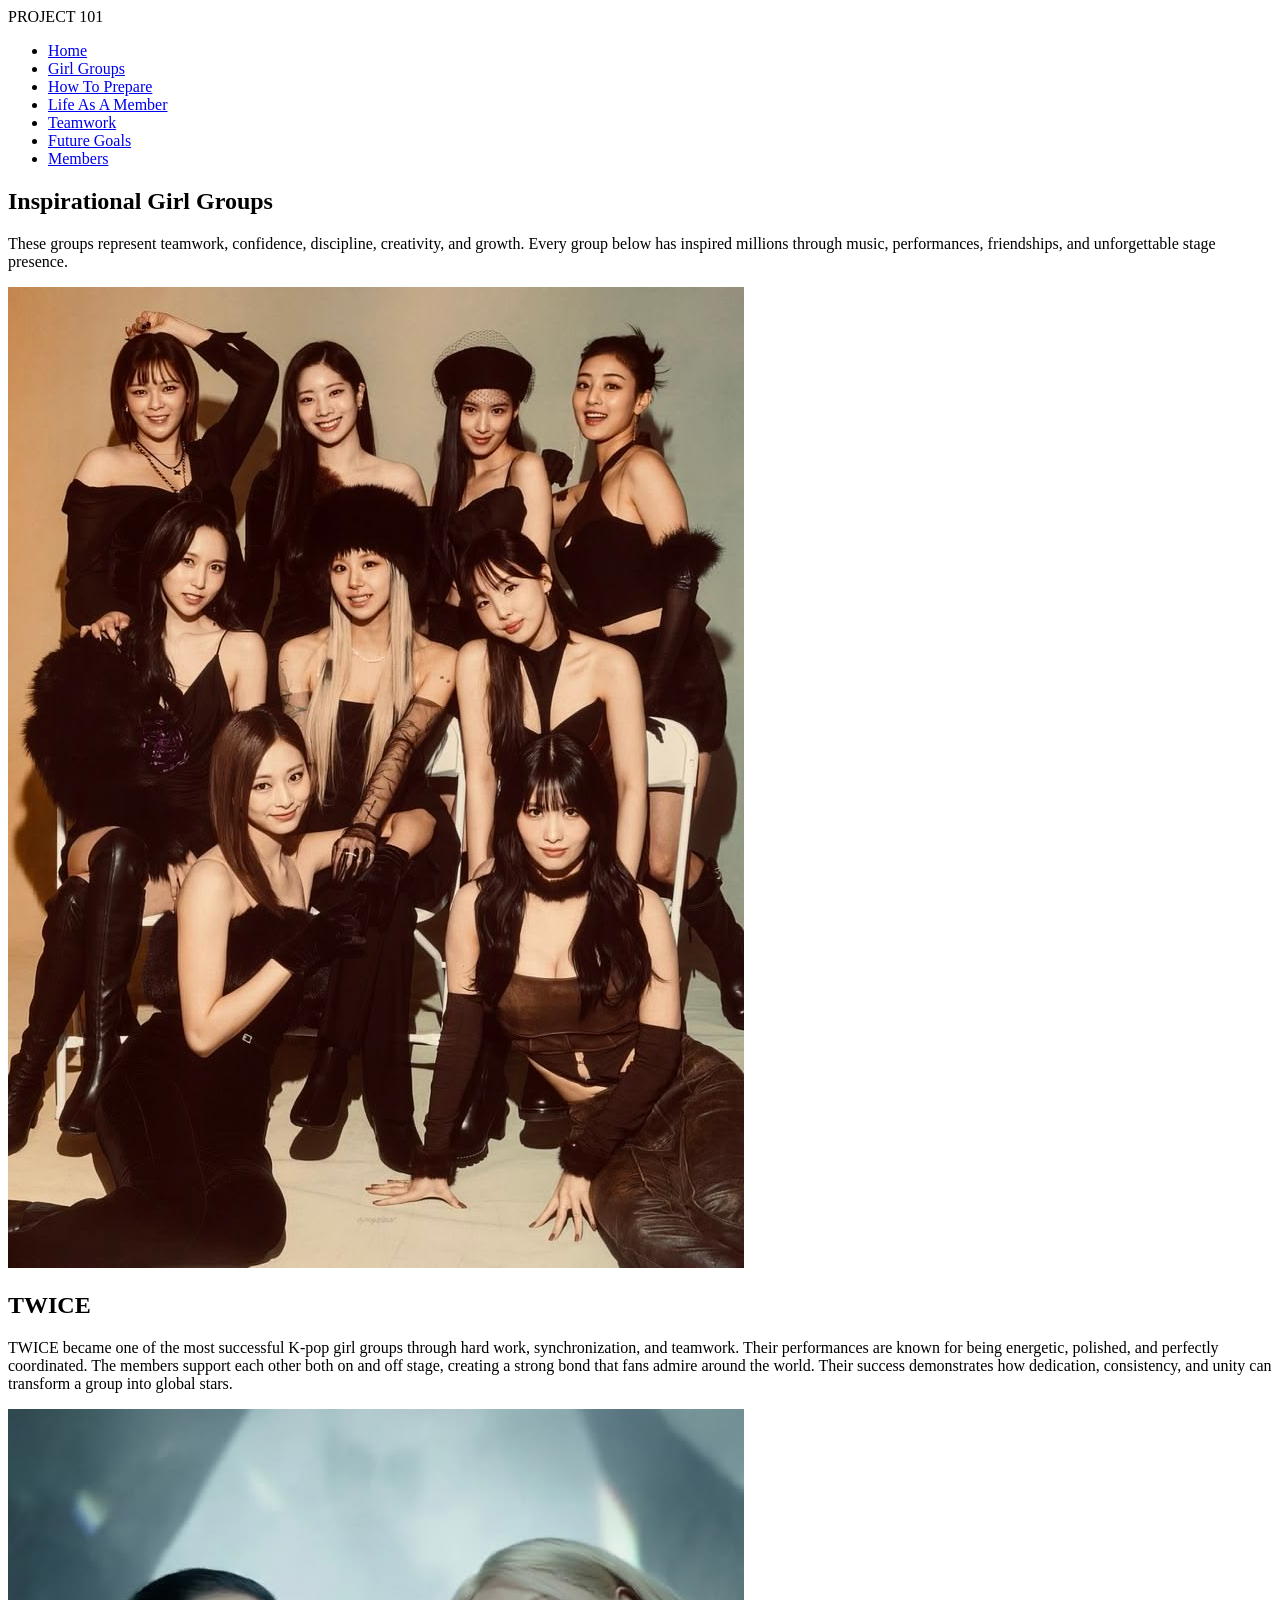
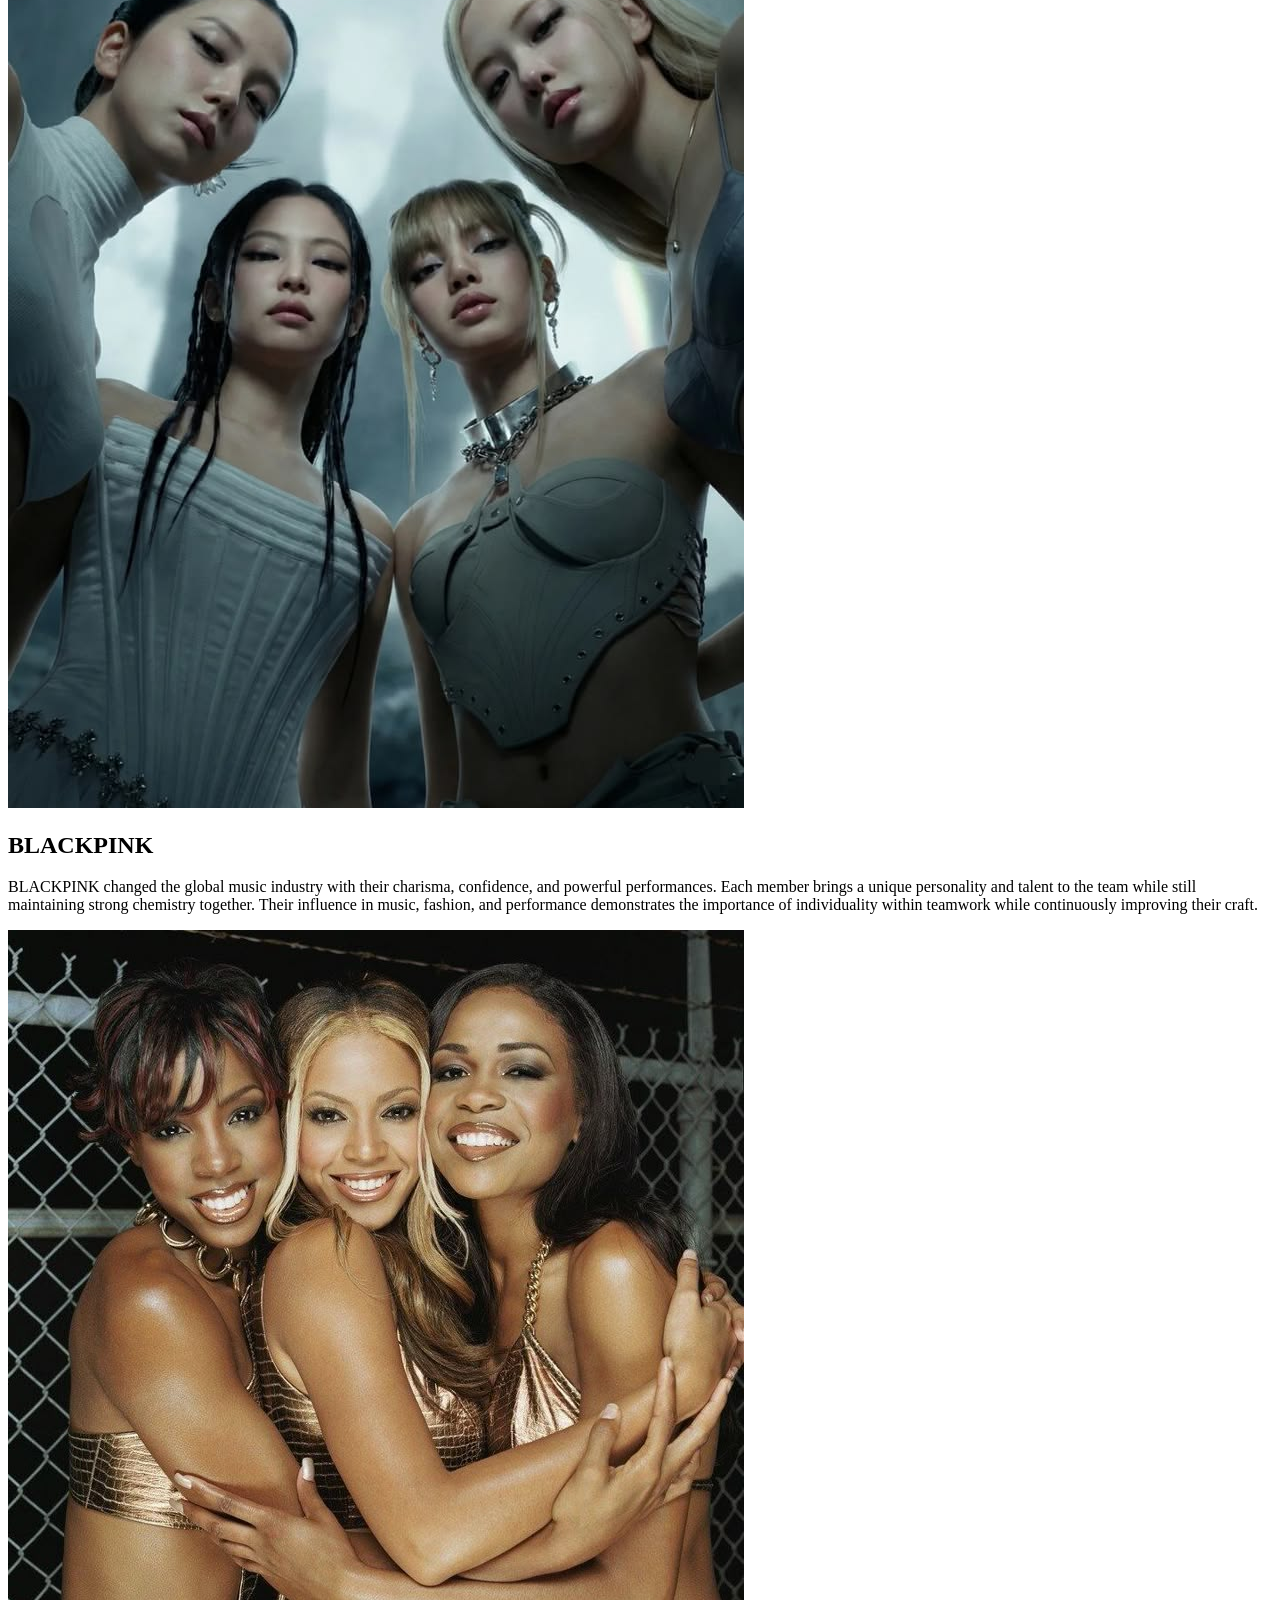
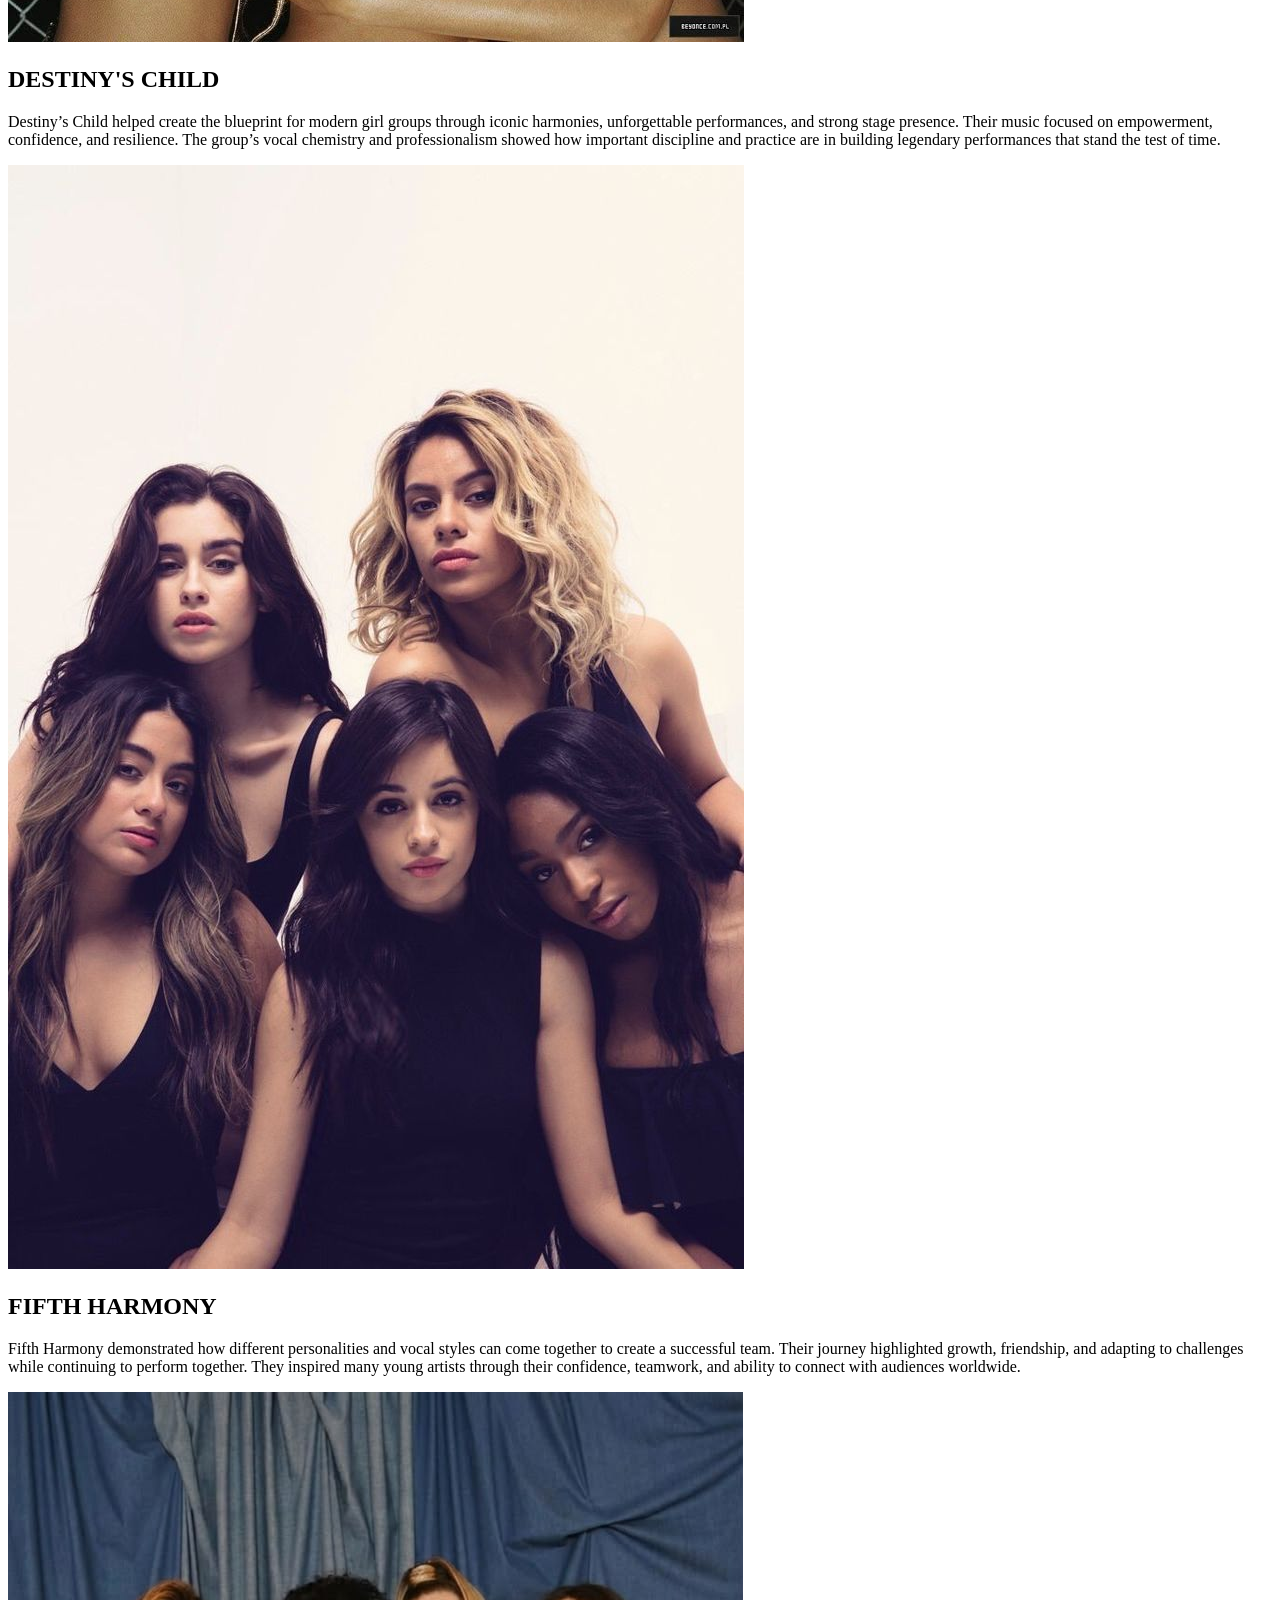
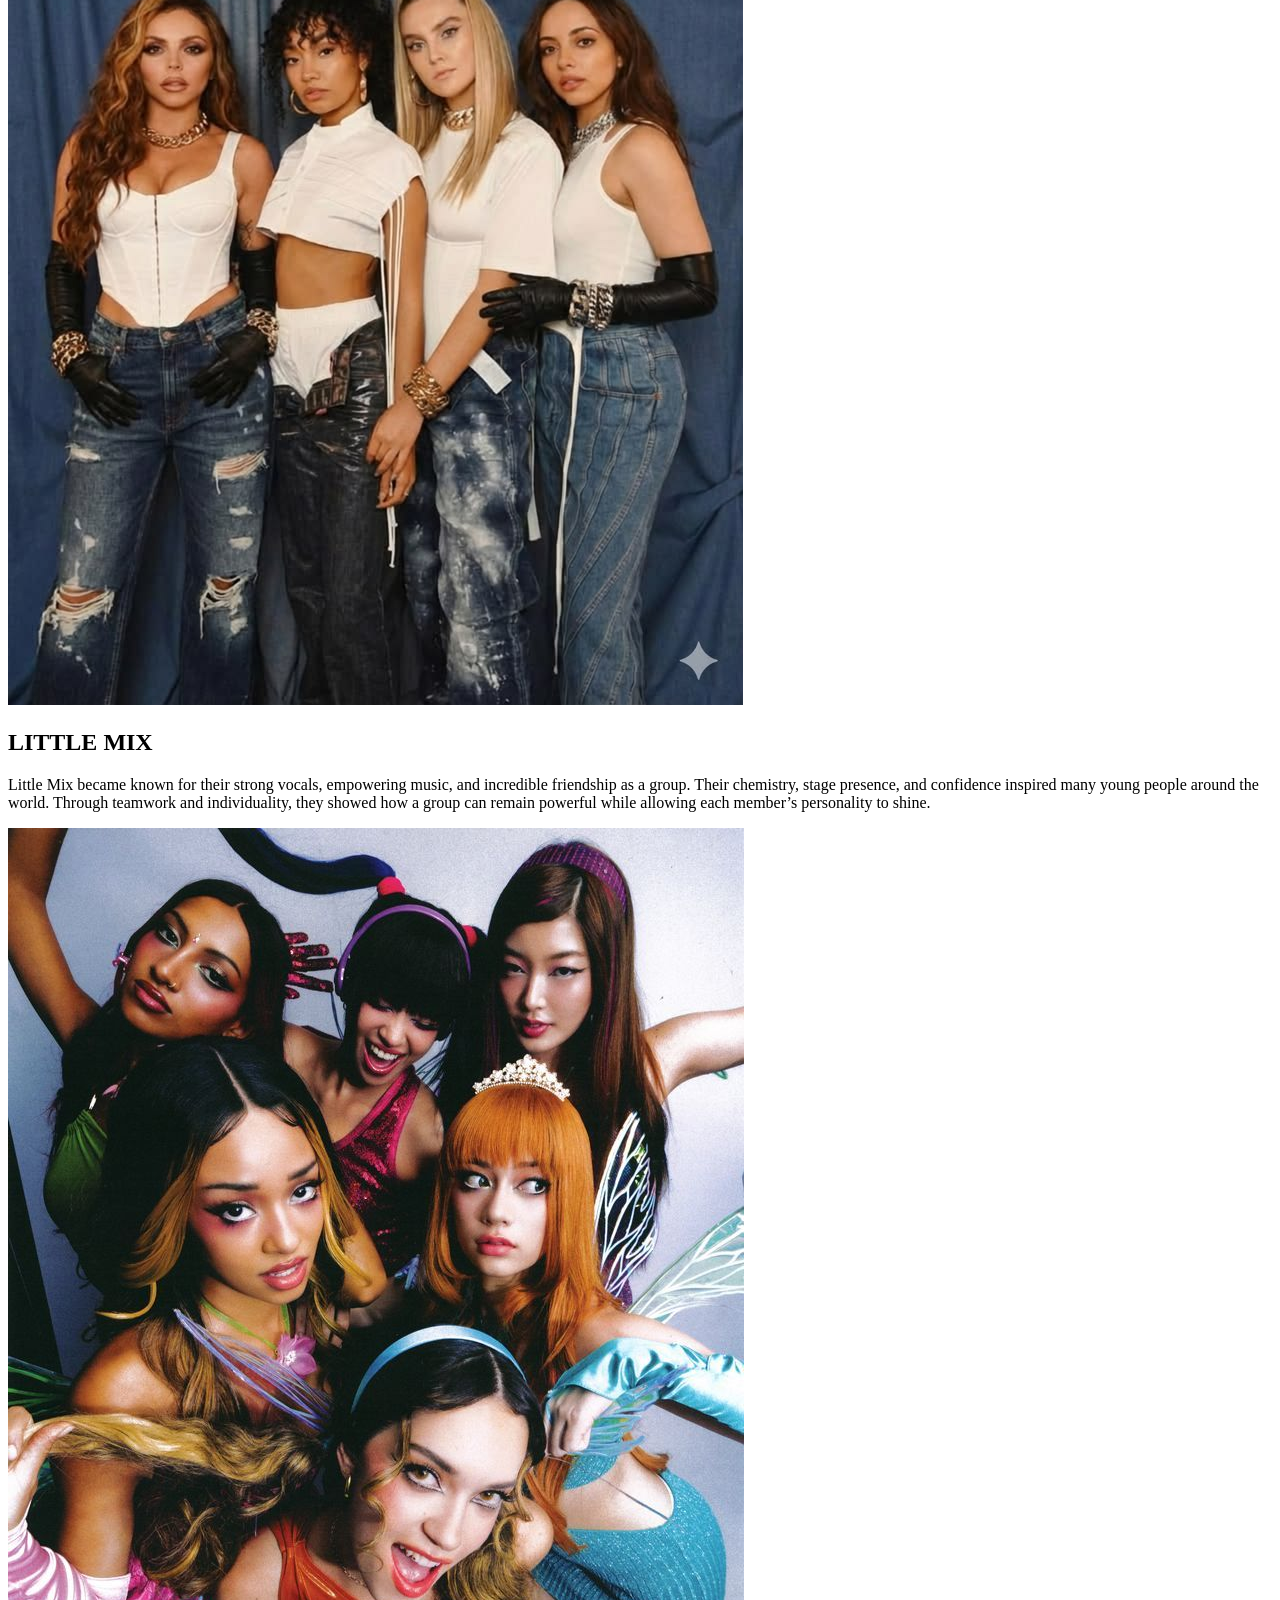
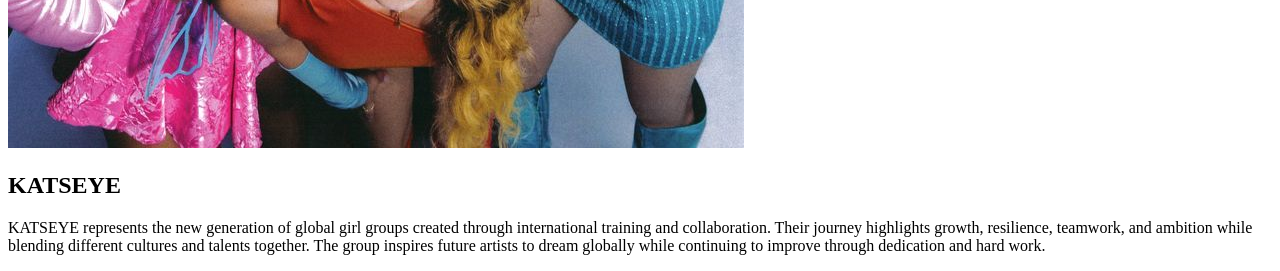
==== girlgroup.html @ 9f1029e7 "Add files via upload" ====
<!DOCTYPE html> <html lang="en"> <head> <meta charset="UTF-8"> <meta name="viewport" content="width=device-width, initial-scale=1.0"> <title>Inspirational Girl Groups</title> <link rel="stylesheet" href="style.css"> <link href="https://fonts.googleapis.com/css2?family=Poppins:wght@300;400;500;700&family=Pacifico&display=swap" rel="stylesheet"> </head> <body> <!-- NAVIGATION --> <nav> <div class="logo"> PROJECT 101 </div> <ul> <li><a href="index.html">Home</a></li> <li><a href="girlgroup.html">Girl Groups</a></li> <li><a href="prepare.html">How To Prepare</a></li> <li><a href="memberlife.html">Life As A Member</a></li> <li><a href="team.html">Teamwork</a></li> <li><a href="goals.html">Future Goals</a></li> <li><a href="members.html">Members</a></li> </ul> </nav> <!-- PAGE TITLE --> <section class="page-title"> <h1>Inspirational Girl Groups</h1> <p> These groups represent teamwork, confidence, discipline, creativity, and growth. Every group below has inspired millions through music, performances, friendships, and unforgettable stage presence. </p> </section> <!-- GIRL GROUPS --> <section class="group-container"> <!-- TWICE --> <div class="group-card"> <img src="images/twice.jpg" alt="TWICE"> <div class="group-text"> <h2>TWICE</h2> <p> TWICE became one of the most successful K-pop girl groups through hard work, synchronization, and teamwork. Their performances are known for being energetic, polished, and perfectly coordinated. The members support each other both on and off stage, creating a strong bond that fans admire around the world. Their success demonstrates how dedication, consistency, and unity can transform a group into global stars. </p> </div> </div> <!-- BLACKPINK --> <div class="group-card"> <img src="images/blackpink.jpg" alt="BLACKPINK"> <div class="group-text"> <h2>BLACKPINK</h2> <p> BLACKPINK changed the global music industry with their charisma, confidence, and powerful performances. Each member brings a unique personality and talent to the team while still maintaining strong chemistry together. Their influence in music, fashion, and performance demonstrates the importance of individuality within teamwork while continuously improving their craft. </p> </div> </div> <!-- DESTINY'S CHILD --> <div class="group-card"> <img src="images/destinyschild.jpg" alt="Destiny's Child"> <div class="group-text"> <h2>DESTINY'S CHILD</h2> <p> Destiny’s Child helped create the blueprint for modern girl groups through iconic harmonies, unforgettable performances, and strong stage presence. Their music focused on empowerment, confidence, and resilience. The group’s vocal chemistry and professionalism showed how important discipline and practice are in building legendary performances that stand the test of time. </p> </div> </div> <!-- FIFTH HARMONY --> <div class="group-card"> <img src="images/fifthharmony.jpg" alt="Fifth Harmony"> <div class="group-text"> <h2>FIFTH HARMONY</h2> <p> Fifth Harmony demonstrated how different personalities and vocal styles can come together to create a successful team. Their journey highlighted growth, friendship, and adapting to challenges while continuing to perform together. They inspired many young artists through their confidence, teamwork, and ability to connect with audiences worldwide. </p> </div> </div> <!-- LITTLE MIX --> <div class="group-card"> <img src="images/littlemix.jpg" alt="Little Mix"> <div class="group-text"> <h2>LITTLE MIX</h2> <p> Little Mix became known for their strong vocals, empowering music, and incredible friendship as a group. Their chemistry, stage presence, and confidence inspired many young people around the world. Through teamwork and individuality, they showed how a group can remain powerful while allowing each member’s personality to shine. </p> </div> </div> <!-- KATSEYE --> <div class="group-card"> <img src="images/katseye.jpg" alt="KATSEYE"> <div class="group-text"> <h2>KATSEYE</h2> <p> KATSEYE represents the new generation of global girl groups created through international training and collaboration. Their journey highlights growth, resilience, teamwork, and ambition while blending different cultures and talents together. The group inspires future artists to dream globally while continuing to improve through dedication and hard work. </p> </div> </div> </section> </body> </html>
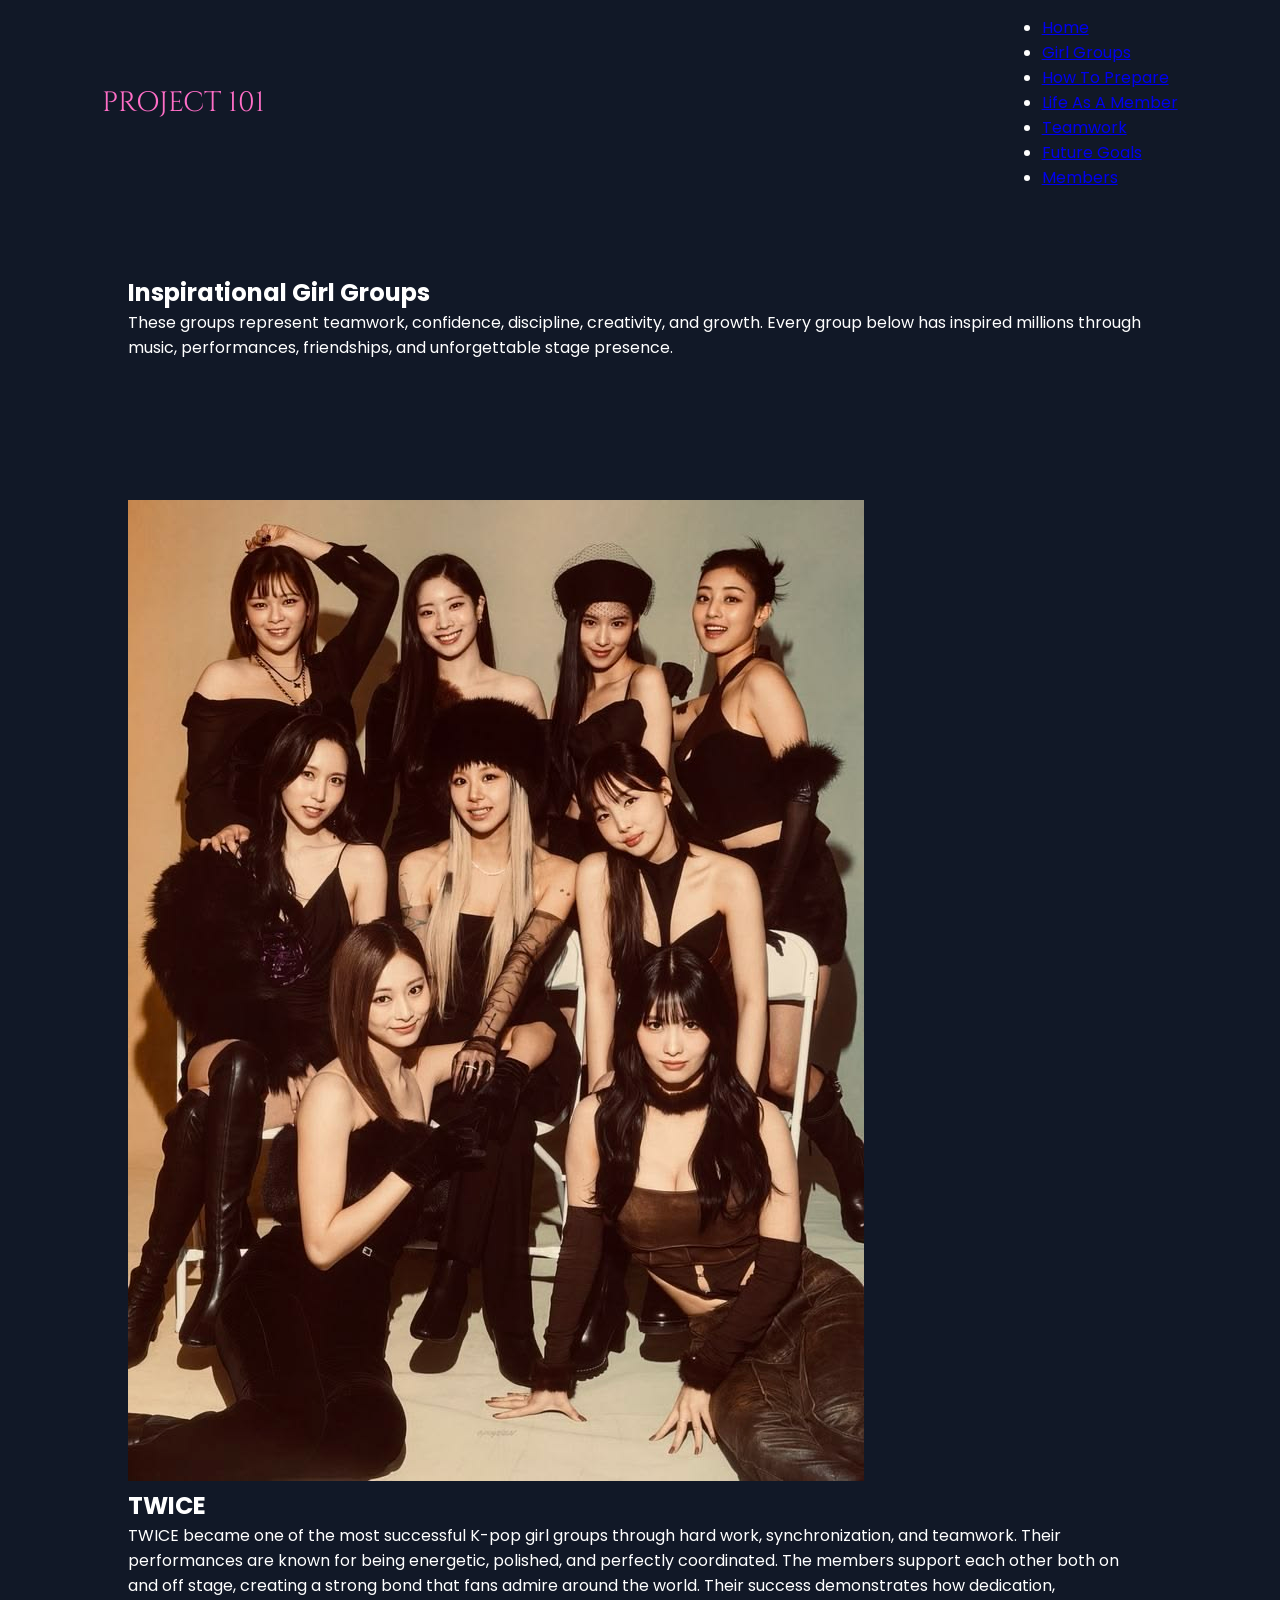
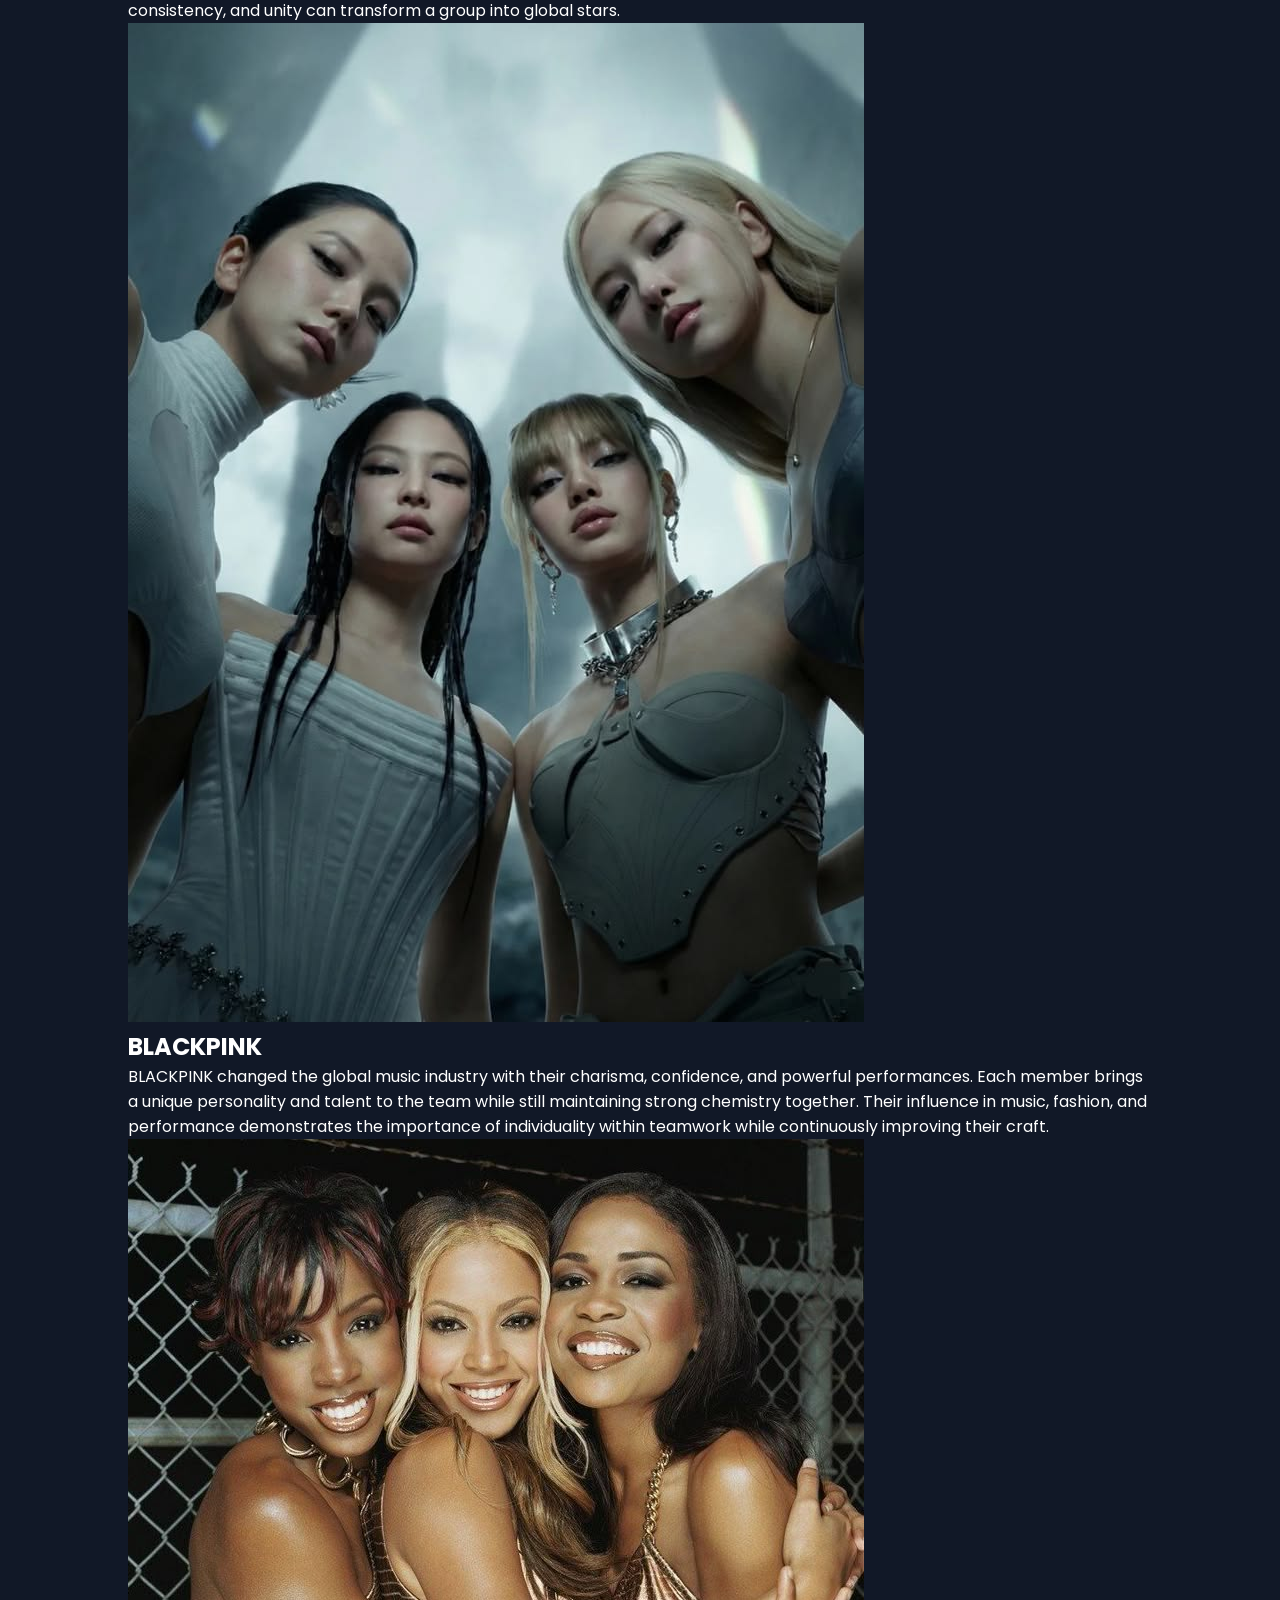
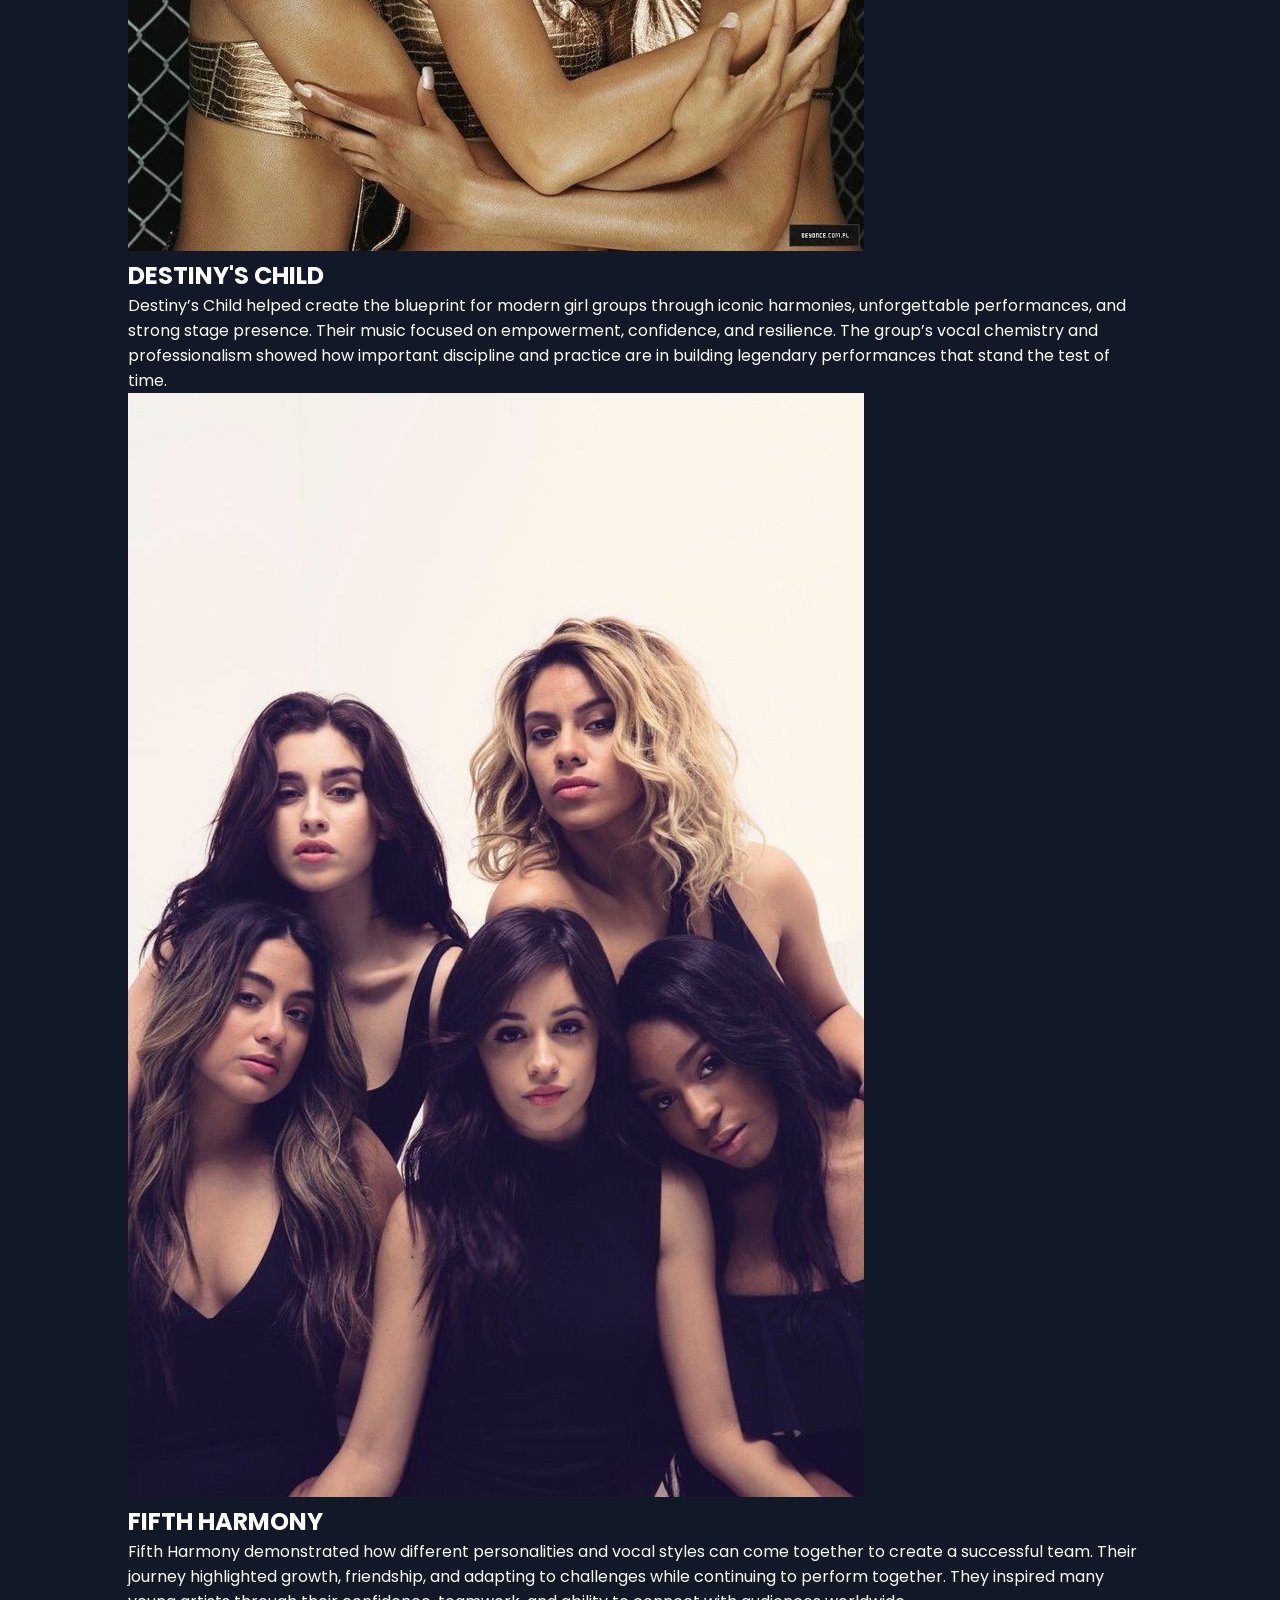
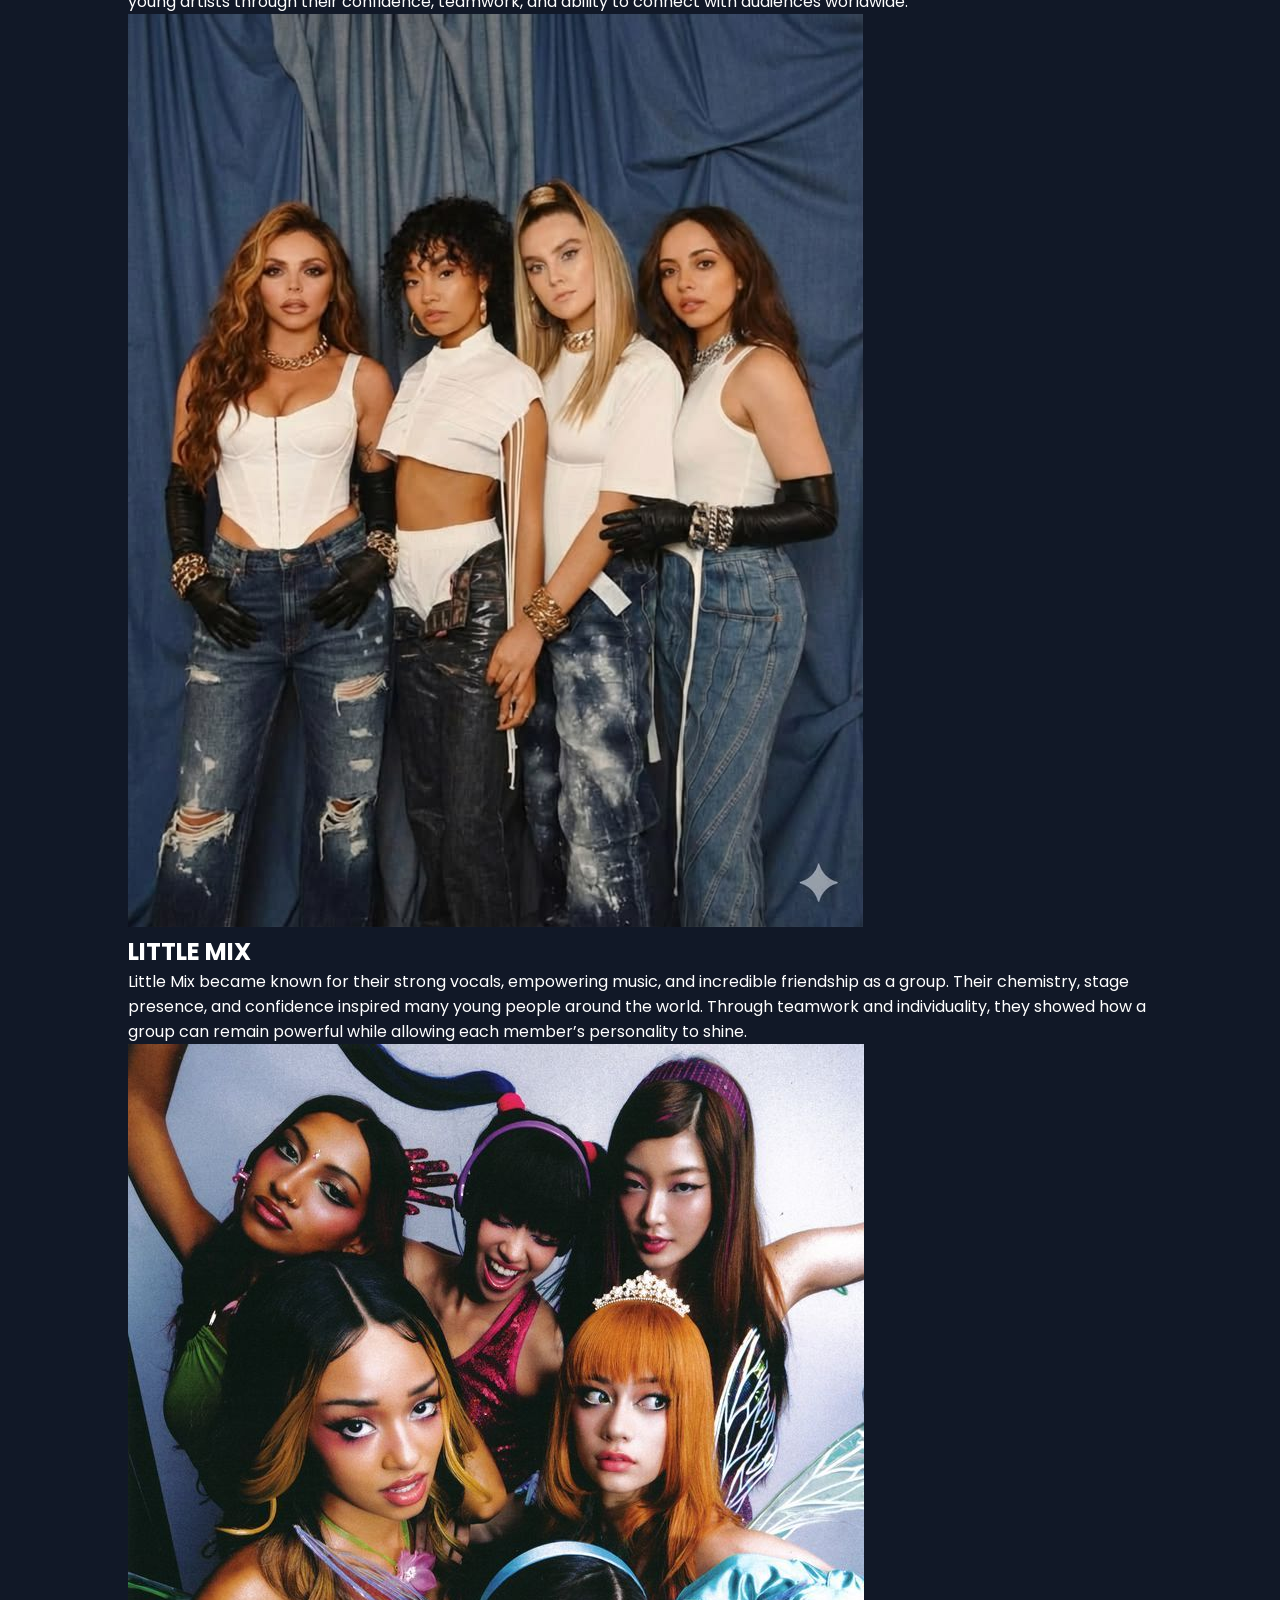
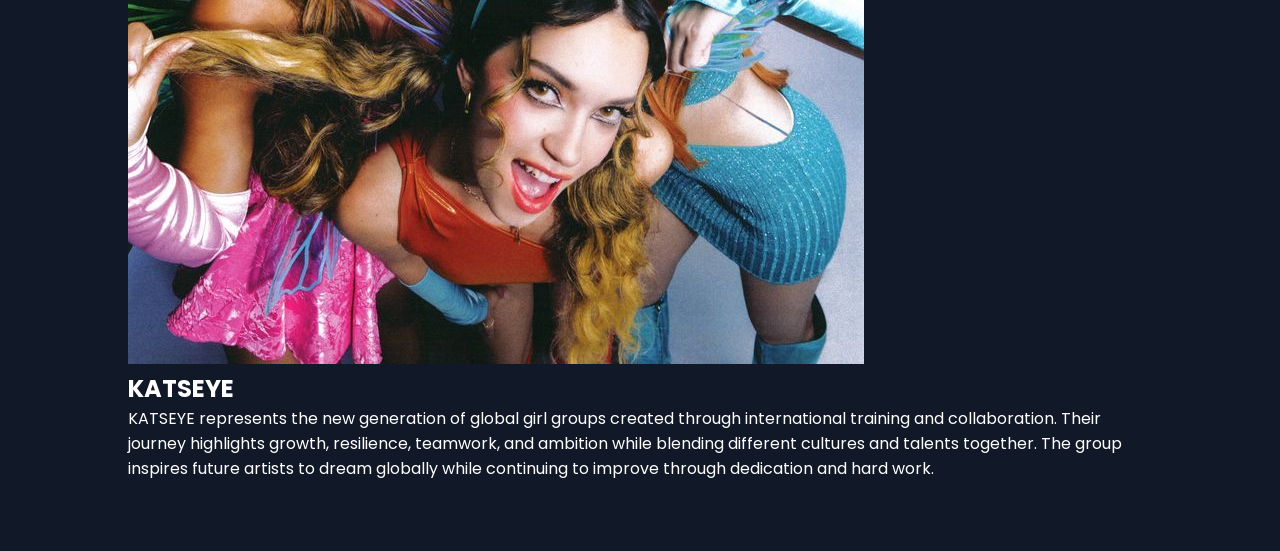
==== commit 147dfd98: "Fix stylesheet and script paths in girlgroup.html Updated stylesheet link paths and script reference" ====
--- a/girlgroup.html
+++ b/girlgroup.html
@@ -1 +1 @@
-<!DOCTYPE html> <html lang="en"> <head> <meta charset="UTF-8"> <meta name="viewport" content="width=device-width, initial-scale=1.0"> <title>Inspirational Girl Groups</title> <link rel="stylesheet" href="style.css"> <link href="https://fonts.googleapis.com/css2?family=Poppins:wght@300;400;500;700&family=Pacifico&display=swap" rel="stylesheet"> </head> <body> <!-- NAVIGATION --> <nav> <div class="logo"> PROJECT 101 </div> <ul> <li><a href="index.html">Home</a></li> <li><a href="girlgroup.html">Girl Groups</a></li> <li><a href="prepare.html">How To Prepare</a></li> <li><a href="memberlife.html">Life As A Member</a></li> <li><a href="team.html">Teamwork</a></li> <li><a href="goals.html">Future Goals</a></li> <li><a href="members.html">Members</a></li> </ul> </nav> <!-- PAGE TITLE --> <section class="page-title"> <h1>Inspirational Girl Groups</h1> <p> These groups represent teamwork, confidence, discipline, creativity, and growth. Every group below has inspired millions through music, performances, friendships, and unforgettable stage presence. </p> </section> <!-- GIRL GROUPS --> <section class="group-container"> <!-- TWICE --> <div class="group-card"> <img src="images/twice.jpg" alt="TWICE"> <div class="group-text"> <h2>TWICE</h2> <p> TWICE became one of the most successful K-pop girl groups through hard work, synchronization, and teamwork. Their performances are known for being energetic, polished, and perfectly coordinated. The members support each other both on and off stage, creating a strong bond that fans admire around the world. Their success demonstrates how dedication, consistency, and unity can transform a group into global stars. </p> </div> </div> <!-- BLACKPINK --> <div class="group-card"> <img src="images/blackpink.jpg" alt="BLACKPINK"> <div class="group-text"> <h2>BLACKPINK</h2> <p> BLACKPINK changed the global music industry with their charisma, confidence, and powerful performances. Each member brings a unique personality and talent to the team while still maintaining strong chemistry together. Their influence in music, fashion, and performance demonstrates the importance of individuality within teamwork while continuously improving their craft. </p> </div> </div> <!-- DESTINY'S CHILD --> <div class="group-card"> <img src="images/destinyschild.jpg" alt="Destiny's Child"> <div class="group-text"> <h2>DESTINY'S CHILD</h2> <p> Destiny’s Child helped create the blueprint for modern girl groups through iconic harmonies, unforgettable performances, and strong stage presence. Their music focused on empowerment, confidence, and resilience. The group’s vocal chemistry and professionalism showed how important discipline and practice are in building legendary performances that stand the test of time. </p> </div> </div> <!-- FIFTH HARMONY --> <div class="group-card"> <img src="images/fifthharmony.jpg" alt="Fifth Harmony"> <div class="group-text"> <h2>FIFTH HARMONY</h2> <p> Fifth Harmony demonstrated how different personalities and vocal styles can come together to create a successful team. Their journey highlighted growth, friendship, and adapting to challenges while continuing to perform together. They inspired many young artists through their confidence, teamwork, and ability to connect with audiences worldwide. </p> </div> </div> <!-- LITTLE MIX --> <div class="group-card"> <img src="images/littlemix.jpg" alt="Little Mix"> <div class="group-text"> <h2>LITTLE MIX</h2> <p> Little Mix became known for their strong vocals, empowering music, and incredible friendship as a group. Their chemistry, stage presence, and confidence inspired many young people around the world. Through teamwork and individuality, they showed how a group can remain powerful while allowing each member’s personality to shine. </p> </div> </div> <!-- KATSEYE --> <div class="group-card"> <img src="images/katseye.jpg" alt="KATSEYE"> <div class="group-text"> <h2>KATSEYE</h2> <p> KATSEYE represents the new generation of global girl groups created through international training and collaboration. Their journey highlights growth, resilience, teamwork, and ambition while blending different cultures and talents together. The group inspires future artists to dream globally while continuing to improve through dedication and hard work. </p> </div> </div> </section> </body> </html>+<!DOCTYPE html> <html lang="en"> <head> <meta charset="UTF-8"> <meta name="viewport" content="width=device-width, initial-scale=1.0"> <title>Inspirational Girl Groups</title> <link rel="stylesheet" href="css/style.css"> <link href="https://fonts.googleapis.com/css2?family=Poppins:wght@300;400;500;700&family=Pacifico&display=swap" rel="stylesheet"> </head> <body> <!-- NAVIGATION --> <nav> <div class="logo"> PROJECT 101 </div> <ul> <li><a href="index.html">Home</a></li> <li><a href="girlgroup.html">Girl Groups</a></li> <li><a href="prepare.html">How To Prepare</a></li> <li><a href="memberlife.html">Life As A Member</a></li> <li><a href="team.html">Teamwork</a></li> <li><a href="goals.html">Future Goals</a></li> <li><a href="members.html">Members</a></li> </ul> </nav> <!-- PAGE TITLE --> <section class="page-title"> <h1>Inspirational Girl Groups</h1> <p> These groups represent teamwork, confidence, discipline, creativity, and growth. Every group below has inspired millions through music, performances, friendships, and unforgettable stage presence. </p> </section> <!-- GIRL GROUPS --> <section class="group-container"> <!-- TWICE --> <div class="group-card"> <img src="images/twice.jpg" alt="TWICE"> <div class="group-text"> <h2>TWICE</h2> <p> TWICE became one of the most successful K-pop girl groups through hard work, synchronization, and teamwork. Their performances are known for being energetic, polished, and perfectly coordinated. The members support each other both on and off stage, creating a strong bond that fans admire around the world. Their success demonstrates how dedication, consistency, and unity can transform a group into global stars. </p> </div> </div> <!-- BLACKPINK --> <div class="group-card"> <img src="images/blackpink.jpg" alt="BLACKPINK"> <div class="group-text"> <h2>BLACKPINK</h2> <p> BLACKPINK changed the global music industry with their charisma, confidence, and powerful performances. Each member brings a unique personality and talent to the team while still maintaining strong chemistry together. Their influence in music, fashion, and performance demonstrates the importance of individuality within teamwork while continuously improving their craft. </p> </div> </div> <!-- DESTINY'S CHILD --> <div class="group-card"> <img src="images/destinyschild.jpg" alt="Destiny's Child"> <div class="group-text"> <h2>DESTINY'S CHILD</h2> <p> Destiny’s Child helped create the blueprint for modern girl groups through iconic harmonies, unforgettable performances, and strong stage presence. Their music focused on empowerment, confidence, and resilience. The group’s vocal chemistry and professionalism showed how important discipline and practice are in building legendary performances that stand the test of time. </p> </div> </div> <!-- FIFTH HARMONY --> <div class="group-card"> <img src="images/fifthharmony.jpg" alt="Fifth Harmony"> <div class="group-text"> <h2>FIFTH HARMONY</h2> <p> Fifth Harmony demonstrated how different personalities and vocal styles can come together to create a successful team. Their journey highlighted growth, friendship, and adapting to challenges while continuing to perform together. They inspired many young artists through their confidence, teamwork, and ability to connect with audiences worldwide. </p> </div> </div> <!-- LITTLE MIX --> <div class="group-card"> <img src="images/littlemix.jpg" alt="Little Mix"> <div class="group-text"> <h2>LITTLE MIX</h2> <p> Little Mix became known for their strong vocals, empowering music, and incredible friendship as a group. Their chemistry, stage presence, and confidence inspired many young people around the world. Through teamwork and individuality, they showed how a group can remain powerful while allowing each member’s personality to shine. </p> </div> </div> <!-- KATSEYE --> <div class="group-card"> <img src="images/katseye.jpg" alt="KATSEYE"> <div class="group-text"> <h2>KATSEYE</h2> <p> KATSEYE represents the new generation of global girl groups created through international training and collaboration. Their journey highlights growth, resilience, teamwork, and ambition while blending different cultures and talents together. The group inspires future artists to dream globally while continuing to improve through dedication and hard work. </p> </div> </div> </section>  <script src="js/script.js"></script></body> </html> 
--- a/css/style.css
+++ b/css/style.css
@@ -0,0 +1,166 @@
+@import url('https://fonts.googleapis.com/css2?family=Cinzel:wght@700&family=Poppins:wght@300;400;500;600&display=swap');
+
+*{
+    margin:0;
+    padding:0;
+    box-sizing:border-box;
+}
+
+body{
+    font-family:'Poppins',sans-serif;
+    background:#111827;
+    color:white;
+    overflow-x:hidden;
+}
+
+header{
+    background:#0f172a;
+    position:sticky;
+    top:0;
+    z-index:1000;
+}
+
+nav{
+    display:flex;
+    justify-content:space-between;
+    align-items:center;
+    padding:15px 8%;
+}
+
+.logo{
+    font-size:28px;
+    font-family:'Cinzel',serif;
+    color:#ff6ec7;
+}
+
+.nav-links{
+    display:flex;
+    gap:25px;
+    list-style:none;
+}
+
+.nav-links a{
+    color:white;
+    text-decoration:none;
+    transition:0.3s;
+}
+
+.nav-links a:hover{
+    color:#00e5ff;
+}
+
+.banner{
+    position:relative;
+    width:100%;
+    height:80vh;
+    overflow:hidden;
+}
+
+.slide{
+    position:absolute;
+    width:100%;
+    height:100%;
+    object-fit:cover;
+    opacity:0;
+    transition:opacity 1s ease-in-out;
+}
+
+.slide.active{
+    opacity:1;
+}
+
+.banner-content{
+    position:absolute;
+    top:50%;
+    left:50%;
+    transform:translate(-50%,-50%);
+    text-align:center;
+    z-index:10;
+}
+
+.banner-content h1{
+    font-size:4rem;
+    font-family:'Cinzel',serif;
+    color:white;
+    text-shadow:0 0 15px #ff6ec7;
+}
+
+.banner-content p{
+    margin-top:15px;
+    font-size:1.2rem;
+}
+
+section{
+    padding:70px 10%;
+}
+
+.section-title{
+    text-align:center;
+    margin-bottom:30px;
+    font-size:2rem;
+    color:#ff6ec7;
+}
+
+.card{
+    background:#1e293b;
+    padding:25px;
+    border-radius:15px;
+    transition:0.4s;
+}
+
+.card:hover{
+    transform:translateY(-10px);
+}
+
+.fade{
+    opacity:0;
+    transform:translateY(50px);
+    transition:1s;
+}
+
+.fade.show{
+    opacity:1;
+    transform:translateY(0);
+}
+
+.menu-btn{
+    display:none;
+    font-size:30px;
+    cursor:pointer;
+}
+
+@media(max-width:768px){
+
+    .menu-btn{
+        display:block;
+    }
+
+    .nav-links{
+        position:absolute;
+        top:70px;
+        left:-100%;
+        width:100%;
+        background:#0f172a;
+        flex-direction:column;
+        text-align:center;
+        padding:20px;
+        transition:0.5s;
+    }
+
+    .nav-links.active{
+        left:0;
+    }
+
+    .banner-content h1{
+        font-size:2.5rem;
+    }
+
+    .banner-content p{
+        font-size:1rem;
+    }
+
+    section{
+        padding:50px 7%;
+    }
+}
+<script src="script.js"></script>
